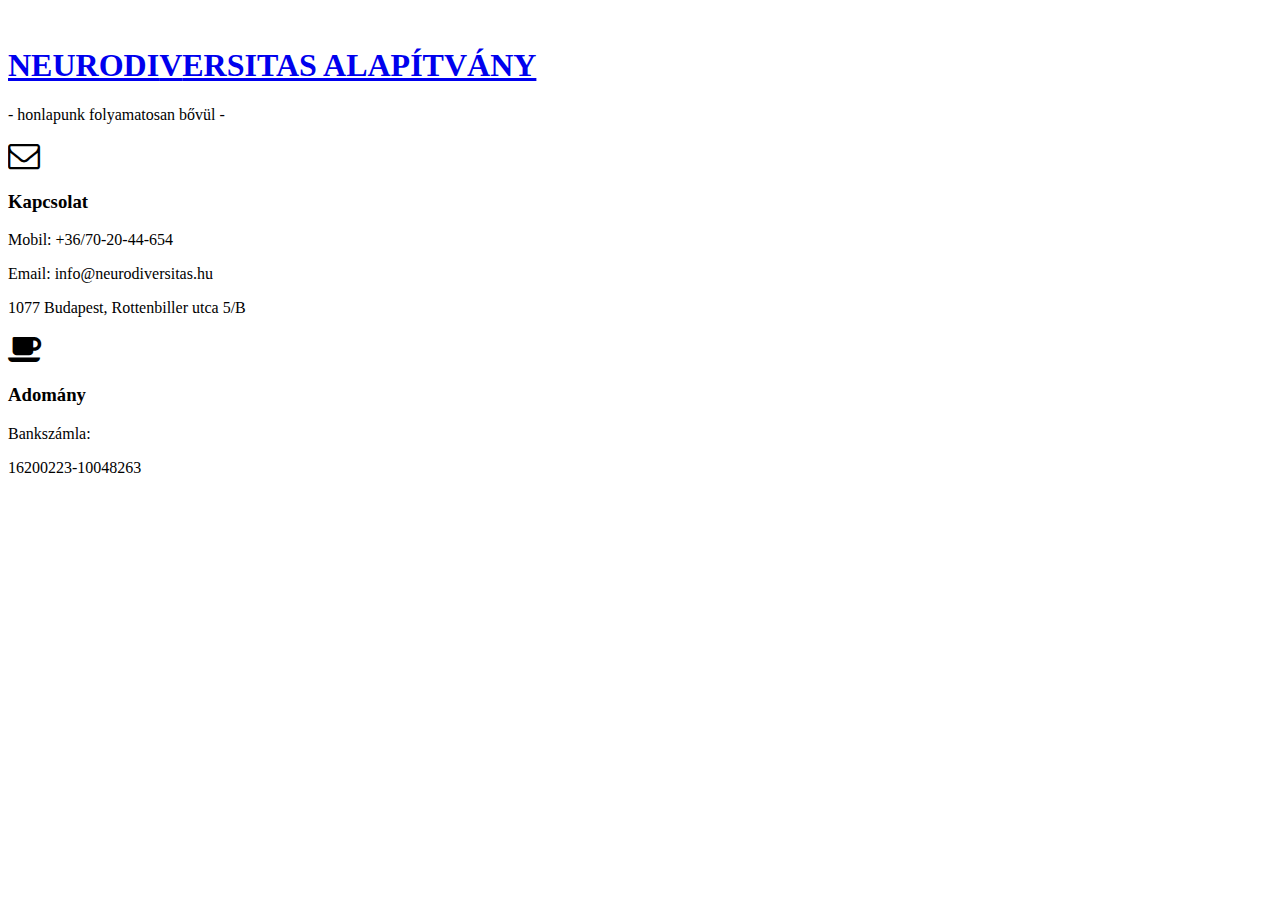
==== index.html @ 830d1cbc "Add files via upload" ====
<!doctype html>
<!--[if lt IE 7]><html lang="en" class="no-js ie6"><![endif]-->
<!--[if IE 7]><html lang="en" class="no-js ie7"><![endif]-->
<!--[if IE 8]><html lang="en" class="no-js ie8"><![endif]-->
<!--[if gt IE 8]><!-->
<html lang="en" class="no-js">
<!--<![endif]-->

<head>
    <meta charset="UTF-8">
    <title>Neurodiversitas Alapítvány</title>
    <meta name="viewport" content="width=device-width, initial-scale=1.0, maximum-scale=1.0, user-scalable=no">
    <meta http-equiv="X-UA-Compatible" content="IE=edge,chrome=1" />
    <link rel="shortcut icon" href="favicon.ico">

    <link rel="stylesheet" href="css/bootstrap.css">

    <link rel="stylesheet" href="css/animate.css">
    <link rel="stylesheet" href="//maxcdn.bootstrapcdn.com/font-awesome/4.3.0/css/font-awesome.min.css">
    <link rel="stylesheet" href="css/slick.css">
    <link rel="stylesheet" href="js/rs-plugin/css/settings.css">

    <link rel="stylesheet" href="css/freeze.css">


    <script type="text/javascript" src="js/modernizr.custom.32033.js"></script>

    <!--[if lt IE 9]>
      <script src="https://oss.maxcdn.com/libs/html5shiv/3.7.0/html5shiv.js"></script>
      <script src="https://oss.maxcdn.com/libs/respond.js/1.4.2/respond.min.js"></script>
    <![endif]-->

</head>

<body>

    <div class="pre-loader">
        <div class="load-con">
            <img src="img/freeze/logo.png" style="width: 160px" class="animated fadeInDown" alt="">
            <div class="spinner">
              <div class="bounce1"></div>
              <div class="bounce2"></div>
              <div class="bounce3"></div>
            </div>
        </div>
    </div> 

    <header>

<!--        <nav class="navbar navbar-default navbar-fixed-top" role="navigation"> -->
                <div class="container">
                    <!-- Brand and toggle get grouped for better mobile display -->
                   <div class="navbar-header">      
<!--                        <button type="button" class="navbar-toggle" data-toggle="collapse" data-target="#bs-example-navbar-collapse-1">
                            <span class="fa fa-bars fa-lg"></span>
                        </button> -->
                       
                    </div>

                    <!-- Collect the nav links, forms, and other content for toggling -->
                   <!--<div class="collapse navbar-collapse" id="bs-example-navbar-collapse-1">

                        <ul class="nav navbar-nav navbar-right">
                            <li><a href="#about">rólunk</a>
                            </li>
                            
                            <li><a href="#features">features</a>
                            </li>
                            <li><a href="#reviews">reviews</a>
                            </li>
                            <li><a href="#screens">screens</a>
                            </li>
                            
                            <li><a href="#demo">demo</a>
                            </li>
                            <li><a href="#getApp">kapcsolat</a>
                            </li>
                            <li><a href="#support">támogatás</a>
                            </li>
                            <li><a href="http://blog.neurodiversitas.hu" target="_blank">blog</a>
                            </li>
                        </ul>
                    </div>-->
                    <!-- /.navbar-collapse -->
                </div>
                <!-- /.container-->
<!--        </nav>-->


        <div class="banner-container">
            <div class="banner" >
              <!--<img src="img/freeze/header.png" alt=""> -->
              <section id="about">
            <div class="container">

               <div class="section-heading scrollpoint sp-effect3">
                      <a href="index.html"> 

                         <h1>NEURODI<span>V</span>ERSITAS ALAPÍTVÁNY</h1>
                        </a>
                   <!--                    <h1>Kik vagyunk?</h1> -->
                    <div class="divider"></div>

                    <p>- honlapunk folyamatosan bővül -</p>
                </div>

                <div class="row">
<!--                    <div class="col-md-3 col-sm-3 col-xs-6" >
                      <div class="about-item scrollpoint sp-effect5">
                        <i class="fa fa-compress fa-2x"></i>
                        <h3>Kapcsolat</h3>
                        <p>Mobil: +36/70-20-44-654</p>
                        <p>Email: info@neurodiversitas.hu</p>
                      </div>
                    </div> -->
                    <div class="col-md-3 col-sm-3 col-xs-6">
                        <div class="about-item scrollpoint sp-effect2">
                            <i class="fa fa-envelope-o fa-2x"></i>
                            <h3>Kapcsolat</h3>
                            <p>Mobil: +36/70-20-44-654</p>
                            <p>Email: info@neurodiversitas.hu</p>
                            <p>1077 Budapest, Rottenbiller utca 5/B</p>
                        </div>
                    </div>
                    <div class="col-md-3 col-sm-3 col-xs-6" >
                        <div class="about-item scrollpoint sp-effect5">
                            <i class="fa fa-coffee fa-2x"></i>
                            <h3>Adomány</h3>
                            <p>Bankszámla:</p>
                            <p>16200223-10048263</p>
                        </div>
                    </div>
<!--                    <div class="col-md-3 col-sm-3 col-xs-6" >
                        <div class="about-item scrollpoint sp-effect1">
                            <i class="fa fa-line-chart fa-2x"></i>
                            <h3>Megállapítjuk</h3>
                            <p>Mi a bajod, és ha van, orvosoljuk</p>
                        </div>
                    </div> -->
                </div>
            </div>
        </section>
            </div>
        </div> 


    </header>


    <div class="wrapper">



        

        <!--
        <section id="features">
            <div class="container">
                <div class="section-heading scrollpoint sp-effect3">
                    <h1>Features</h1>
                    <div class="divider"></div>
                    <p>Learn more about this feature packed App</p>
                </div>
                <div class="row">
                    <div class="col-md-4 col-sm-4 scrollpoint sp-effect1">
                        <div class="media media-left feature">
                            <a class="pull-right" href="#">
                                <i class="fa fa-cogs fa-2x"></i>
                            </a>
                            <div class="media-body">
                                <h3 class="media-heading">User Settings</h3>
                                Lorem ipsum dolor sit amet.
                            </div>
                        </div>
                        <div class="media media-left feature">
                            <a class="pull-right" href="#">
                                <i class="fa fa-envelope fa-2x"></i>
                            </a>
                            <div class="media-body">
                                <h3 class="media-heading">Messages Inbox</h3>
                                Lorem ipsum dolor sit amet.
                            </div>
                        </div>
                        <div class="media media-left feature">
                            <a class="pull-right" href="#">
                                <i class="fa fa-users fa-2x"></i>
                            </a>
                            <div class="media-body">
                                <h3 class="media-heading">Friends List</h3>
                                Lorem ipsum dolor sit amet.
                            </div>
                        </div>
                        <div class="media media-left feature">
                            <a class="pull-right" href="#">
                                <i class="fa fa-comments fa-2x"></i>
                            </a>
                            <div class="media-body">
                                <h3 class="media-heading">Live Chat Messages</h3>
                                Lorem ipsum dolor sit amet.
                            </div>
                        </div>
                        <div class="media media-left feature">
                            <a class="pull-right" href="#">
                                <i class="fa fa-calendar fa-2x"></i>
                            </a>
                            <div class="media-body">
                                <h3 class="media-heading">Calendar / Planner</h3>
                                Lorem ipsum dolor sit amet.
                            </div>
                        </div>
                    </div>
                    <div class="col-md-4 col-sm-4" >
                        <img src="img/freeze/iphone-freeze.png" class="img-responsive scrollpoint sp-effect5" alt="">
                    </div>
                    <div class="col-md-4 col-sm-4 scrollpoint sp-effect2">
                        <div class="media feature">
                            <a class="pull-left" href="#">
                                <i class="fa fa-map-marker fa-2x"></i>
                            </a>
                            <div class="media-body">
                                <h3 class="media-heading">My Places</h3>
                                Lorem ipsum dolor sit amet.
                            </div>
                        </div>
                        <div class="media feature">
                            <a class="pull-left" href="#">
                                <i class="fa fa-film fa-2x"></i>
                            </a>
                            <div class="media-body">
                                <h3 class="media-heading">Media Player™</h3>
                                Lorem ipsum dolor sit amet.
                            </div>
                        </div>
                        <div class="media feature">
                            <a class="pull-left" href="#">
                                <i class="fa fa-compass fa-2x"></i>
                            </a>
                            <div class="media-body">
                                <h3 class="media-heading">Intuitive Statistics</h3>
                                Lorem ipsum dolor sit amet.
                            </div>
                        </div>
                        <div class="media feature">
                            <a class="pull-left" href="#">
                                <i class="fa fa-picture-o fa-2x"></i>
                            </a>
                            <div class="media-body">
                                <h3 class="media-heading">Weather on-the-go</h3>
                                Lorem ipsum dolor sit amet.
                            </div>
                        </div>
                        <div class="media active feature">
                            <a class="pull-left" href="#">
                                <i class="fa fa-plus fa-2x"></i>
                            </a>
                            <div class="media-body">
                                <h3 class="media-heading">And much more!</h3>
                                Lorem ipsum dolor sit amet.
                            </div>
                        </div>
                    </div>
                </div>
            </div>
        </section>

        <section id="reviews">
            <div class="container">
                <div class="section-heading inverse scrollpoint sp-effect3">
                    <h1>Reviews</h1>
                    <div class="divider"></div>
                    <p>Read What's The People Are Saying About Us</p>
                </div>
                <div class="row">
                    <div class="col-md-10 col-md-push-1 scrollpoint sp-effect3">
                        <div class="review-filtering">
                            <div class="review">
                                <div class="row">
                                    <div class="col-md-2">
                                        <div class="review-person">
                                            <img src="http://api.randomuser.me/portraits/women/94.jpg" alt="" class="img-responsive">
                                        </div>
                                    </div>
                                    <div class="col-md-10">
                                        <div class="review-comment">
                                            <h3>“I love Oleose, I highly recommend it, Everyone Try It Now”</h3>
                                            <p>
                                                - Krin Fox
                                                <span>
                                                    <i class="fa fa-star fa-lg"></i>
                                                    <i class="fa fa-star fa-lg"></i>
                                                    <i class="fa fa-star fa-lg"></i>
                                                    <i class="fa fa-star fa-lg"></i>
                                                    <i class="fa fa-star-o fa-lg"></i>
                                                </span>
                                            </p>
                                        </div>
                                    </div>
                                </div>
                            </div>
                            <div class="review rollitin">
                                <div class="row">
                                    <div class="col-md-2">
                                        <div class="review-person">
                                            <img src="http://api.randomuser.me/portraits/men/70.jpg" alt="" class="img-responsive">
                                        </div>
                                    </div>
                                    <div class="col-md-10">
                                        <div class="review-comment">
                                            <h3>“Oleaose Is The Best Stable, Fast App I Have Ever Experienced”</h3>
                                            <p>
                                                - Theodore Willis
                                                <span>
                                                    <i class="fa fa-star fa-lg"></i>
                                                    <i class="fa fa-star fa-lg"></i>
                                                    <i class="fa fa-star fa-lg"></i>
                                                    <i class="fa fa-star-half-o fa-lg"></i>
                                                    <i class="fa fa-star-o fa-lg"></i>
                                                </span>
                                            </p>
                                        </div>
                                    </div>
                                </div>
                            </div>
                            <div class="review rollitin">
                                <div class="row">
                                    <div class="col-md-2">
                                        <div class="review-person">
                                            <img src="http://api.randomuser.me/portraits/men/93.jpg" alt="" class="img-responsive">
                                        </div>
                                    </div>
                                    <div class="col-md-10">
                                        <div class="review-comment">
                                            <h3>“Keep It Up Guys Your Work Rules, Cheers :)”</h3>
                                            <p>
                                                - Ricky Grant
                                                <span>
                                                    <i class="fa fa-star fa-lg"></i>
                                                    <i class="fa fa-star fa-lg"></i>
                                                    <i class="fa fa-star fa-lg"></i>
                                                    <i class="fa fa-star-half-o fa-lg"></i>
                                                    <i class="fa fa-star-o fa-lg"></i>
                                                </span>
                                            </p>
                                        </div>
                                    </div>
                                </div>
                            </div>
                        </div>
                    </div>
                </div>
            </div>
        </section>
        <section id="screens">
            <div class="container">

                <div class="section-heading scrollpoint sp-effect3">
                    <h1>Screens</h1>
                    <div class="divider"></div>
                    <p>See what’s included in the App</p>
                </div>

                <div class="filter scrollpoint sp-effect3">
                    <a href="javascript:void(0)" class="button js-filter-all active">All Screens</a>
                    <a href="javascript:void(0)" class="button js-filter-one">User Access</a>
                    <a href="javascript:void(0)" class="button js-filter-two">Social Network</a>
                    <a href="javascript:void(0)" class="button js-filter-three">Media Players</a>
                </div>
                <div class="slider filtering scrollpoint sp-effect5" >
                    <div class="one">
                        <img src="img/freeze/screens/profile.jpg" alt="">
                        <h4>Profile Page</h4>
                    </div>
                    <div class="two">
                        <img src="img/freeze/screens/menu.jpg" alt="">
                        <h4>Toggel Menu</h4>
                    </div>
                    <div class="three">
                        <img src="img/freeze/screens/weather.jpg" alt="">
                        <h4>Weather Forcast</h4>
                    </div>
                    <div class="one">
                        <img src="img/freeze/screens/signup.jpg" alt="">
                        <h4>Sign Up</h4>
                    </div>
                    <div class="one">
                        <img src="img/freeze/screens/calendar.jpg" alt="">
                        <h4>Event Calendar</h4>
                    </div>
                    <div class="two">
                        <img src="img/freeze/screens/options.jpg" alt="">
                        <h4>Some Options</h4>
                    </div>
                    <div class="three">
                        <img src="img/freeze/screens/sales.jpg" alt="">
                        <h4>Sales Analysis</h4>
                    </div>
                </div>
            </div>
        </section>
      -->

        <!-- <section id="demo">
            <div class="container">
                <div class="section-heading scrollpoint sp-effect3">
                    <h1>Demo</h1>
                    <div class="divider"></div>
                    <p>Kirándulj velük az elme világában az alábbi kisfilm segítségével</p>
                </div>
                <div class="row">
                    <div class="col-md-8 col-md-offset-2 scrollpoint sp-effect2">
                        <div class="video-container" >
                          <iframe width="960" height="720" src="video/video.mp4" frameborder="0" allowfullscreen></iframe>
                        </div>
                    </div>
                </div>
            </div>
        </section> -->

 <!--       <section id="getApp">
            <div class="container-fluid">
                <div class="section-heading inverse scrollpoint sp-effect3">
                    <h1>Kapcsolódj</h1>
                    <div class="divider"></div>
                    <p>Nyomd meg a <strong>gombot</strong> és indul a menet!</p>
                </div>

                <div class="row">
                    <div class="col-md-12">
                        <div class="platforms">
                            <a href="https://tumblr.com" target="_blank" class="btn btn-primary inverse scrollpoint sp-effect1">
                                <i class="fa fa-rocket fa-3x pull-left"></i>
                                <span>Hipp</span><br>
                                <b>és hopp</b>
                            </a>
                        </div>

                    </div>
                </div>



            </div>
        </section> -->

        <!--
        <section id="support" class="doublediagonal">
            <div class="container">
                <div class="section-heading scrollpoint sp-effect3">
                    <h1>Support</h1>
                    <div class="divider"></div>
                    <p>For more info and support, contact us!</p>
                </div>
                <div class="row">
                    <div class="col-md-12">
                        <div class="row">
                            <div class="col-md-8 col-sm-8 scrollpoint sp-effect1">
                                <form role="form">
                                    <div class="form-group">
                                        <input type="text" class="form-control" placeholder="Your name">
                                    </div>
                                    <div class="form-group">
                                        <input type="email" class="form-control" placeholder="Your email">
                                    </div>
                                    <div class="form-group">
                                        <textarea cols="30" rows="10" class="form-control" placeholder="Your message"></textarea>
                                    </div>
                                    <button type="submit" class="btn btn-primary btn-lg">Submit</button>
                                </form>
                            </div>
                            <div class="col-md-4 col-sm-4 contact-details scrollpoint sp-effect2">
                                <div class="media">
                                    <a class="pull-left" href="#" >
                                        <i class="fa fa-map-marker fa-2x"></i>
                                    </a>
                                    <div class="media-body">
                                        <h4 class="media-heading">4, Some street, California, USA</h4>
                                    </div>
                                </div>
                                <div class="media">
                                    <a class="pull-left" href="#" >
                                        <i class="fa fa-envelope fa-2x"></i>
                                    </a>
                                    <div class="media-body">
                                        <h4 class="media-heading">
                                            <a href="mailto:support@oleose.com">support@oleose.com</a>
                                        </h4>
                                    </div>
                                </div>
                                <div class="media">
                                    <a class="pull-left" href="#" >
                                        <i class="fa fa-phone fa-2x"></i>
                                    </a>
                                    <div class="media-body">
                                        <h4 class="media-heading">+1 234 567890</h4>
                                    </div>
                                </div>
                            </div>
                        </div>
                    </div>
                </div>
            </div>
        </section>
        -->
 <!--       <footer id="support">
            <div class="container">
                <a href="#" class="scrollpoint sp-effect3">
                    <img src="img/freeze/logo.png" alt="" class="logo">
                </a>
                <div class="social">
                    <a href="https://facebook.com/neurodiversitas" class="scrollpoint sp-effect3"><i class="fa fa-facebook fa-lg"></i></a>
                    <a href="https://twitter.com/neurodiversitas" class="scrollpoint sp-effect3"><i class="fa fa-twitter fa-lg"></i></a>
                    <a href="https://github.com/neurodiversitas" class="scrollpoint sp-effect3"><i class="fa fa-github fa-lg"></i></a>
                    <a href="https://google.com/neurodiversitas" class="scrollpoint sp-effect3"><i class="fa fa-google-plus fa-lg"></i></a>
                </div>

                <div class="issues section-heading scrollpoint sp-effect3">
                  <p>Segítünk,  <a href="#">böngéssz az oldalunkon</a>.</p>.
                </div>
                <div class="rights">
                    <p>Copyright &copy; 2016</p>
                </div>
            </div>
        </footer> -->

    </div>
    <script src="js/jquery-1.11.1.min.js"></script>
    <script src="js/bootstrap.min.js"></script>
    <script src="js/slick.min.js"></script>
    <script src="js/placeholdem.min.js"></script>
    <script src="js/rs-plugin/js/jquery.themepunch.plugins.min.js"></script>
    <script src="js/rs-plugin/js/jquery.themepunch.revolution.min.js"></script>
    <script src="js/waypoints.min.js"></script>
    <script src="js/scripts.js"></script>

    <script>
        $(document).ready(function() {
            appMaster.preLoader();
        });
    </script>
    <script>
    (function(i,s,o,g,r,a,m){i['GoogleAnalyticsObject']=r;i[r]=i[r]||function(){
      (i[r].q=i[r].q||[]).push(arguments)},i[r].l=1*new Date();a=s.createElement(o),
      m=s.getElementsByTagName(o)[0];a.async=1;a.src=g;m.parentNode.insertBefore(a,m)
    })(window,document,'script','//www.google-analytics.com/analytics.js','ga');

    ga('create', 'UA-56705709-1', 'auto');
    ga('send', 'pageview');

    </script>

</body>

</html>
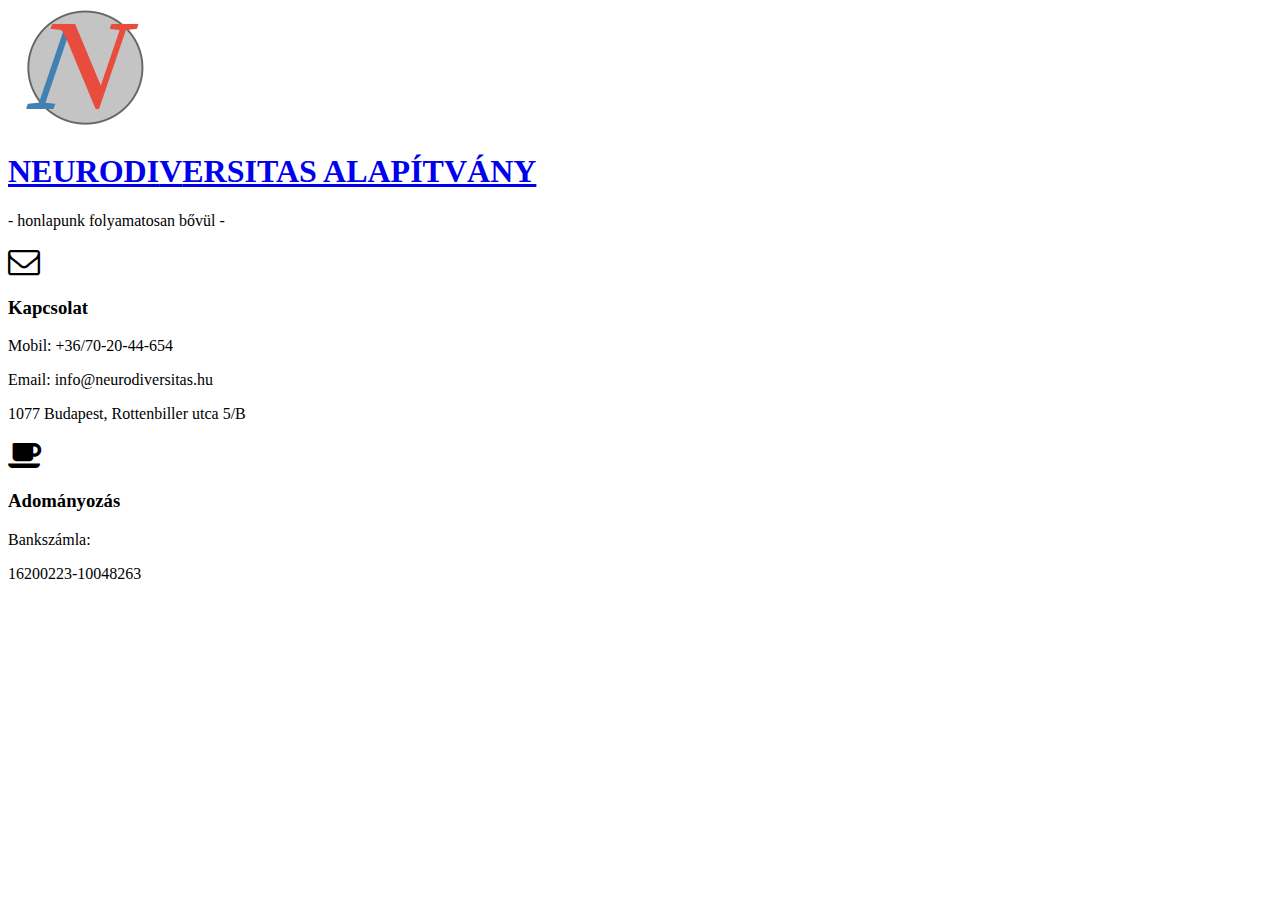
==== commit 2df2ba45: "Update index.html" ====
--- a/index.html
+++ b/index.html
@@ -125,7 +125,7 @@
                     <div class="col-md-3 col-sm-3 col-xs-6" >
                         <div class="about-item scrollpoint sp-effect5">
                             <i class="fa fa-coffee fa-2x"></i>
-                            <h3>Adomány</h3>
+                            <h3>Adományozás</h3>
                             <p>Bankszámla:</p>
                             <p>16200223-10048263</p>
                         </div>
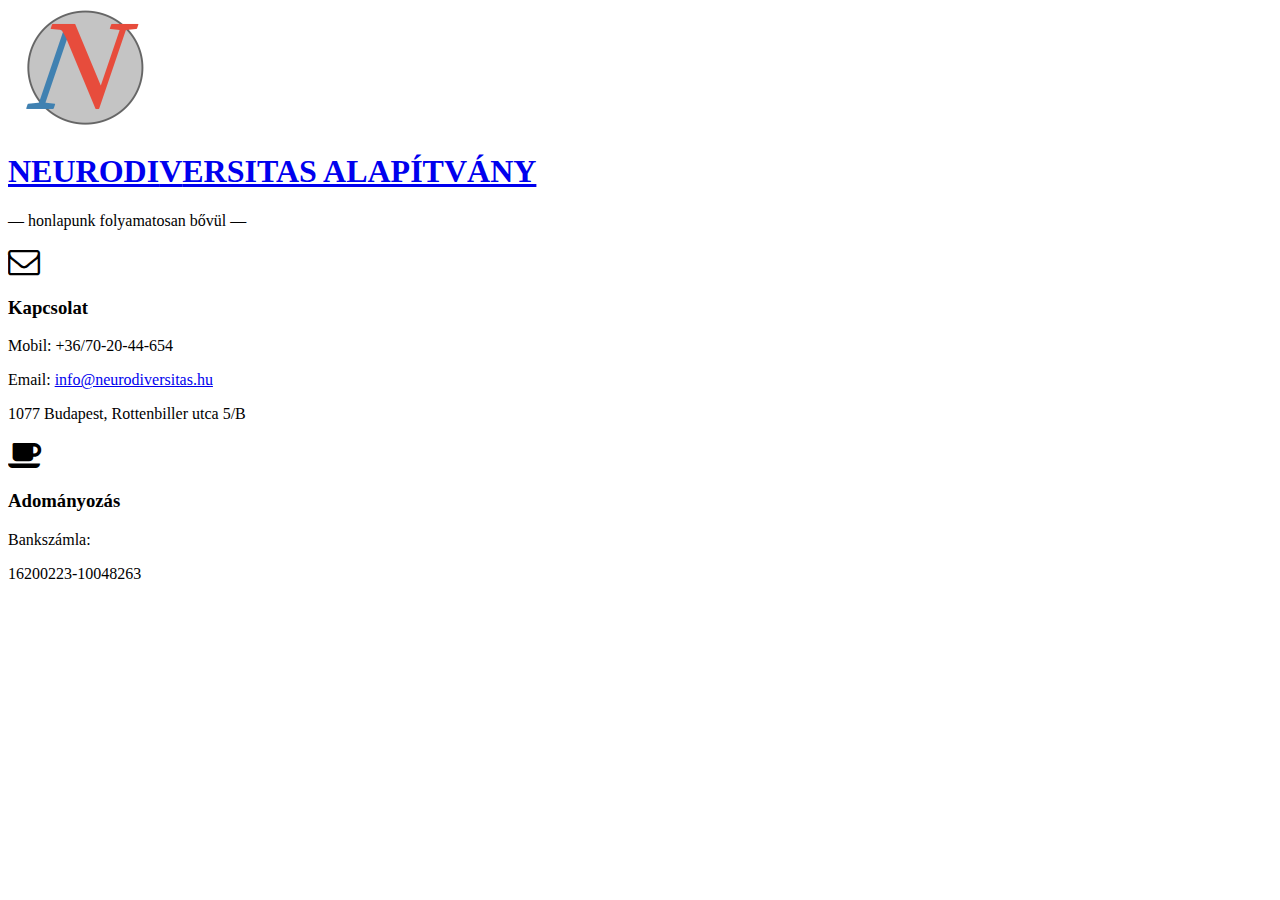
==== commit 6fb29ae7: "Update index.html" ====
--- a/index.html
+++ b/index.html
@@ -101,7 +101,7 @@
                    <!--                    <h1>Kik vagyunk?</h1> -->
                     <div class="divider"></div>
 
-                    <p>- honlapunk folyamatosan bővül -</p>
+                    <p>—  honlapunk folyamatosan bővül  —</p>
                 </div>
 
                 <div class="row">
@@ -118,7 +118,7 @@
                             <i class="fa fa-envelope-o fa-2x"></i>
                             <h3>Kapcsolat</h3>
                             <p>Mobil: +36/70-20-44-654</p>
-                            <p>Email: info@neurodiversitas.hu</p>
+                            <p>Email: <a href="mailto:info@neurodiversitas.hu">info@neurodiversitas.hu</a></p>
                             <p>1077 Budapest, Rottenbiller utca 5/B</p>
                         </div>
                     </div>
